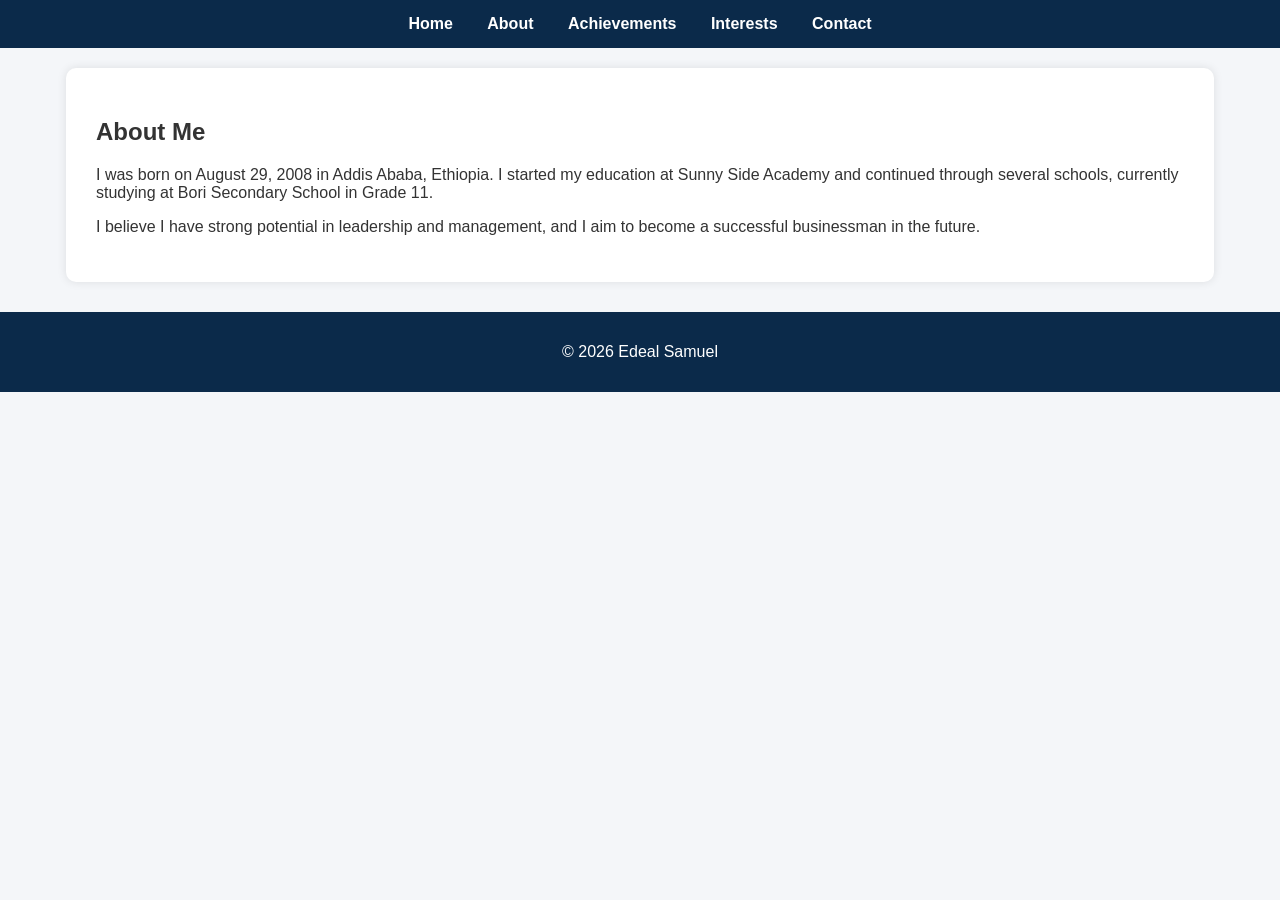
==== about.html @ cb5233c8 "Add files via upload" ====
<!DOCTYPE html>
<html>
<head>
    <title>About Me</title>
    <link rel="stylesheet" href="style.css">
</head>
<body>

<div class="navbar">
    <a href="index.html">Home</a>
    <a href="about.html">About</a>
    <a href="achievements.html">Achievements</a>
    <a href="interests.html">Interests</a>
    <a href="contact.html">Contact</a>
</div>

<div class="container">
    <h2>About Me</h2>
    <p>
        I was born on August 29, 2008 in Addis Ababa, Ethiopia.
        I started my education at Sunny Side Academy and continued through several schools,
        currently studying at Bori Secondary School in Grade 11.
    </p>

    <p>
        I believe I have strong potential in leadership and management,
        and I aim to become a successful businessman in the future.
    </p>
</div>

<footer>
    <p>© 2026 Edeal Samuel</p>
</footer>

</body>
</html>
---- style.css ----
body {
    margin: 0;
    font-family: Arial, sans-serif;
    background-color: #f4f6f9;
    color: #333;
}

/* NAVBAR */
.navbar {
    background-color: #0b2a4a;
    padding: 15px;
    text-align: center;
}

.navbar a {
    color: white;
    text-decoration: none;
    margin: 0 15px;
    font-weight: bold;
}

.navbar a:hover {
    color: #00d4ff;
}

/* HERO SECTION */
.hero {
    text-align: center;
    padding: 50px 20px;
    background: linear-gradient(to right, #0b2a4a, #1d5fa8);
    color: white;
}

.hero img {
    width: 150px;
    height: 150px;
    border-radius: 50%;
    border: 4px solid white;
    margin-top: 15px;
}

/* CONTENT BOX */
.container {
    width: 85%;
    margin: auto;
    padding: 30px;
    background: white;
    margin-top: 20px;
    border-radius: 10px;
    box-shadow: 0px 0px 10px rgba(0,0,0,0.1);
}

/* FOOTER */
footer {
    text-align: center;
    padding: 15px;
    background: #0b2a4a;
    color: white;
    margin-top: 30px;
}
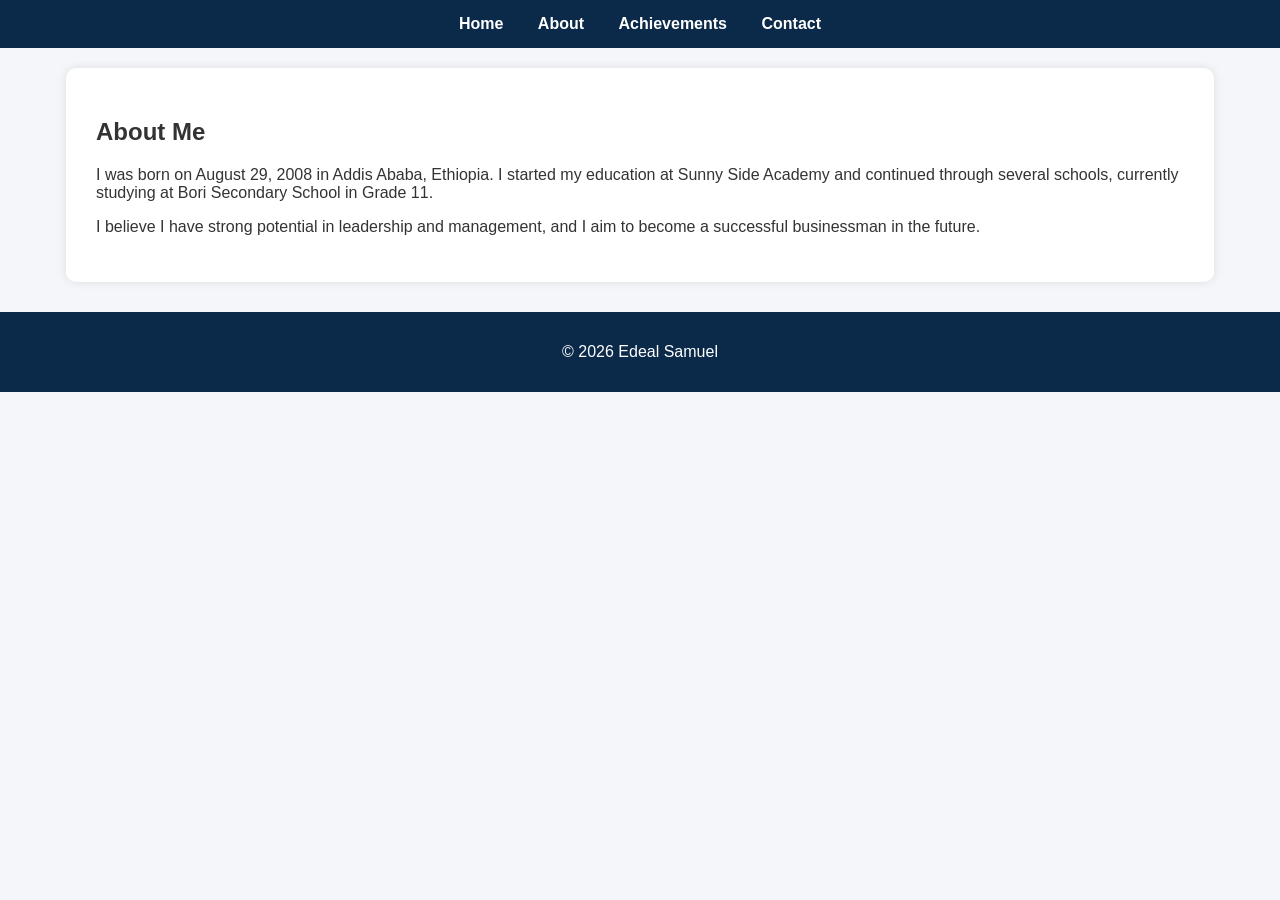
==== commit 4961e691: "Add files via upload" ====
--- a/about.html
+++ b/about.html
@@ -10,7 +10,6 @@
     <a href="index.html">Home</a>
     <a href="about.html">About</a>
     <a href="achievements.html">Achievements</a>
-    <a href="interests.html">Interests</a>
     <a href="contact.html">Contact</a>
 </div>
 
